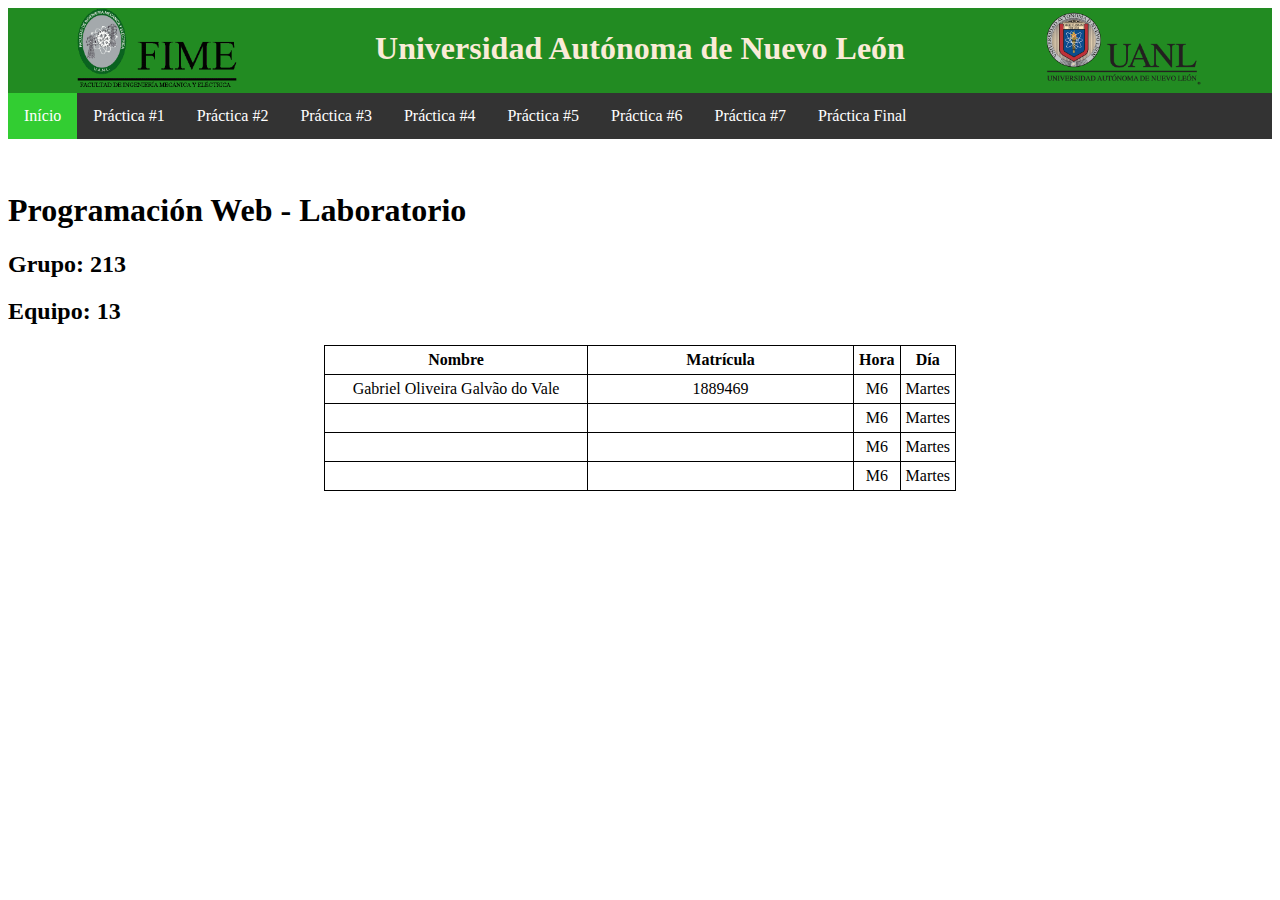
==== index.html @ 6923f1bc "Paginas y navegacion correcta agregados" ====
<!DOCTYPE html>
<html lang="es">
  <head>
    <meta charset="UTF-8" />
    <link rel="stylesheet" href="CSS/table.css" />
    <link rel="stylesheet" href="CSS/nav.css" />
    <link rel="stylesheet" href="CSS/header.css" />
    <link rel="stylesheet" href="CSS/main.css" />
    <meta name="viewport" content="width=device-width, initial-scale=1.0" />
    <meta http-equiv="X-UA-Compatible" content="ie=edge" />
    <title>Equipo 13</title>
  </head>
  <body>
    <header>
      <img src="Images/fime.gif" alt="Logo Fime" />
      <h1>Universidad Autónoma de Nuevo León</h1>
      <img src="Images/uanl.png" alt="Logo UANL" />
    </header>
    <nav>
      <ul>
        <li><a class="seleccionada" href="#">Início</a></li>
        <li><a href="./Pages/Practica_01.html">Práctica #1</a></li>
        <li><a href="./Pages/Practica_02.html">Práctica #2</a></li>
        <li><a href="./Pages/Practica_03.html">Práctica #3</a></li>
        <li><a href="./Pages/Practica_04.html">Práctica #4</a></li>
        <li><a href="./Pages/Practica_05.html">Práctica #5</a></li>
        <li><a href="./Pages/Practica_06.html">Práctica #6</a></li>
        <li><a href="./Pages/Practica_07.html">Práctica #7</a></li>
        <li><a href="./Pages/Practica_Final.html">Práctica Final</a></li>
      </ul>
    </nav>
    <div class="content">
      <div class="presentacion">
        <h1>Programación Web - Laboratorio</h1>
        <h2>Grupo: 213</h2>
        <h2>Equipo: 13</h2>
      </div>

      <table>
        <tr>
          <th>Nombre</th>
          <th>Matrícula</th>
          <th>Hora</th>
          <th>Día</th>
        </tr>
        <tr>
          <td>Gabriel Oliveira Galvão do Vale</td>
          <td>1889469</td>
          <td>M6</td>
          <td>Martes</td>
        </tr>
        <tr>
          <td></td>
          <td></td>
          <td>M6</td>
          <td>Martes</td>
        </tr>
        <tr>
          <td></td>
          <td></td>
          <td>M6</td>
          <td>Martes</td>
        </tr>
        <tr>
          <td></td>
          <td></td>
          <td>M6</td>
          <td>Martes</td>
        </tr>
      </table>
    </div>
  </body>
</html>
---- CSS/table.css ----
table,
th,
td {
  margin: 0 auto; /*centra la tabla en el medio de la pagina*/
  border: 1px solid black;
  border-collapse: collapse;
  width: 50%;
  height: 1em;
}
th,
td {
  padding: 5px;
  text-align: center;
}
---- CSS/nav.css ----
ul {
  list-style-type: none;
  margin: 0;
  padding: 0;
  overflow: hidden;
  background-color: #333;
}

li {
  float: left;
}

li a {
  display: block;
  color: white;
  text-align: center;
  padding: 14px 16px;
  text-decoration: none;
}

/* Change the link color to #111 (black) on hover */
li a:hover {
  background-color: #111;
}
.seleccionada {
  background-color: limegreen;
}
---- CSS/header.css ----
header {
  display: flex;
  align-items: center;
  justify-content: space-around;
  padding-bottom: 5px;
  background-color: forestgreen;
  color: antiquewhite;
}
header > img {
  height: 5em;
}
---- CSS/main.css ----
.content {
  padding-top: 2em;
  min-height: 75vh;
}
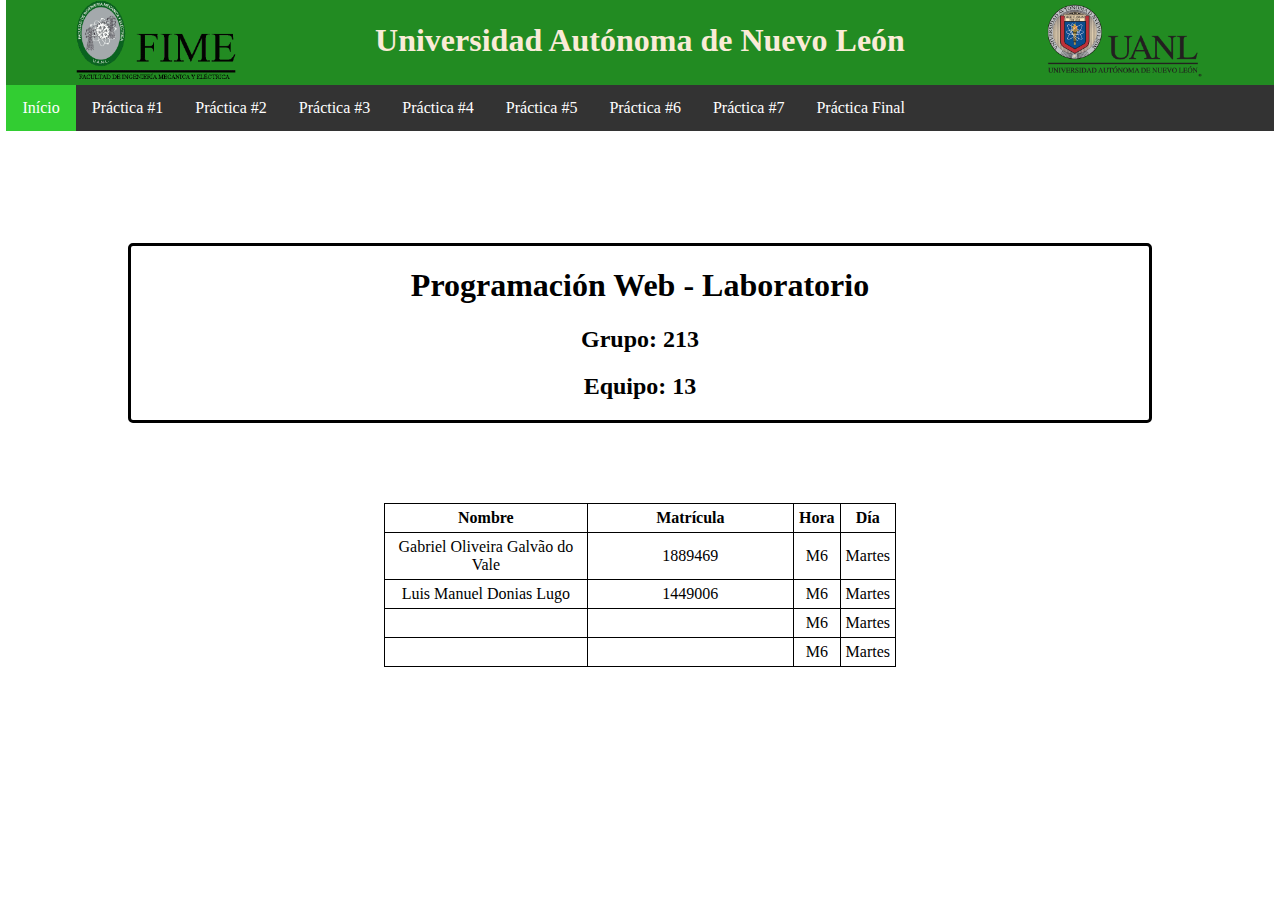
==== commit 7834e98f: "Agregada investigación de Luis" ====
--- a/index.html
+++ b/index.html
@@ -2,6 +2,7 @@
 <html lang="es">
   <head>
     <meta charset="UTF-8" />
+    <link rel="icon" type="image/png" href="Images/logo_oso.png" />
     <link rel="stylesheet" href="CSS/table.css" />
     <link rel="stylesheet" href="CSS/nav.css" />
     <link rel="stylesheet" href="CSS/header.css" />
@@ -50,8 +51,8 @@
           <td>Martes</td>
         </tr>
         <tr>
-          <td></td>
-          <td></td>
+          <td>Luis Manuel Donias Lugo</td>
+          <td>1449006</td>
           <td>M6</td>
           <td>Martes</td>
         </tr>
--- a/CSS/nav.css
+++ b/CSS/nav.css
@@ -22,6 +22,8 @@
 li a:hover {
   background-color: #111;
 }
-.seleccionada {
+.seleccionada,
+.seleccionada:hover {
   background-color: limegreen;
+  cursor: default;
 }
--- a/CSS/main.css
+++ b/CSS/main.css
@@ -1,4 +1,20 @@
 .content {
   padding-top: 2em;
   min-height: 75vh;
+  width: 80vw;
+  margin: auto;
+  padding-bottom: 5em;
 }
+.presentacion {
+  margin: 5em auto;
+  text-align: center;
+  border-radius: 5px;
+  border: solid black;
+}
+body {
+  width: 99vw;
+  margin: auto;
+}
+code {
+  background-color: lightgray;
+}
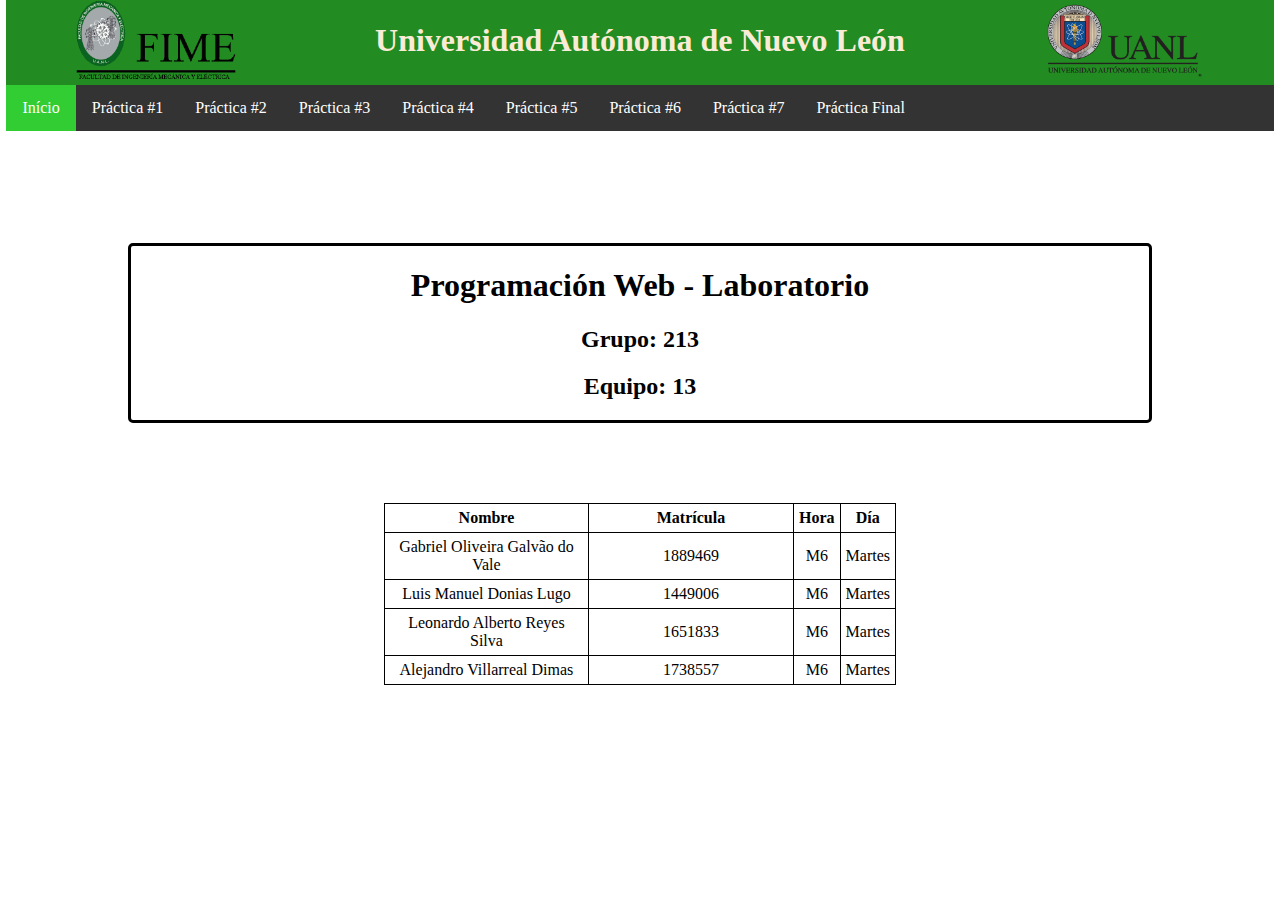
==== commit 6c467c69: "Practica 1 Terminada" ====
--- a/index.html
+++ b/index.html
@@ -57,14 +57,14 @@
           <td>Martes</td>
         </tr>
         <tr>
-          <td></td>
-          <td></td>
+          <td>Leonardo Alberto Reyes Silva</td>
+          <td>1651833</td>
           <td>M6</td>
           <td>Martes</td>
         </tr>
         <tr>
-          <td></td>
-          <td></td>
+          <td>Alejandro Villarreal Dimas</td>
+          <td>1738557</td>
           <td>M6</td>
           <td>Martes</td>
         </tr>
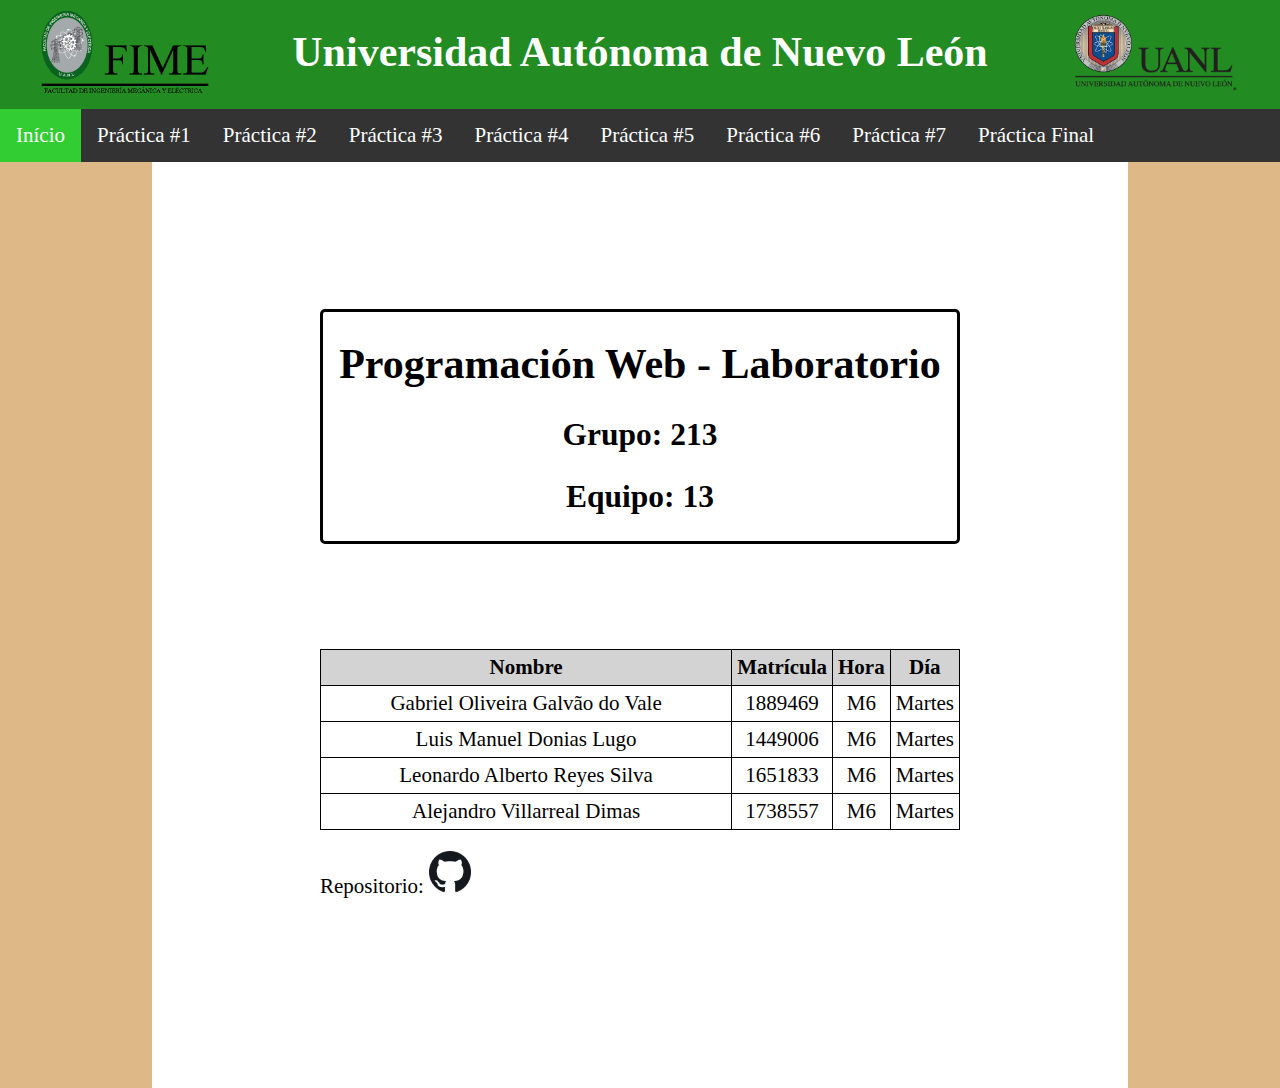
==== commit cd9fdc62: "Add repo link" ====
--- a/index.html
+++ b/index.html
@@ -18,7 +18,7 @@
       <img src="Images/uanl.png" alt="Logo UANL" />
     </header>
     <nav>
-      <ul>
+      <ul id="nav">
         <li><a class="seleccionada" href="#">Início</a></li>
         <li><a href="./Pages/Practica_01.html">Práctica #1</a></li>
         <li><a href="./Pages/Practica_02.html">Práctica #2</a></li>
@@ -69,6 +69,20 @@
           <td>Martes</td>
         </tr>
       </table>
+      <p>
+        Repositorio:
+        <a
+          target="_blank"
+          href="https://github.com/gogvale/Programacion-web-lab-eq13"
+        >
+          <img
+            src="Images/github.png"
+            alt="Github"
+            title="Github"
+            style="height: 2em;"
+          />
+        </a>
+      </p>
     </div>
   </body>
 </html>
--- a/CSS/table.css
+++ b/CSS/table.css
@@ -4,7 +4,7 @@
   margin: 0 auto; /*centra la tabla en el medio de la pagina*/
   border: 1px solid black;
   border-collapse: collapse;
-  width: 50%;
+  width: 100%;
   height: 1em;
 }
 th,
@@ -12,3 +12,6 @@
   padding: 5px;
   text-align: center;
 }
+th {
+  background-color: lightgrey;
+}
--- a/CSS/nav.css
+++ b/CSS/nav.css
@@ -1,4 +1,4 @@
-ul {
+ul#nav {
   list-style-type: none;
   margin: 0;
   padding: 0;
@@ -6,11 +6,11 @@
   background-color: #333;
 }
 
-li {
+#nav > li {
   float: left;
 }
 
-li a {
+#nav li a {
   display: block;
   color: white;
   text-align: center;
--- a/CSS/header.css
+++ b/CSS/header.css
@@ -4,8 +4,16 @@
   justify-content: space-around;
   padding-bottom: 5px;
   background-color: forestgreen;
-  color: antiquewhite;
+  color: white;
+  width: 100%;
+  text-align: center;
 }
 header > img {
-  height: 5em;
+  width: 8em;
 }
+@media screen and (max-width: 600px) {
+  header {
+    display: none;
+    height: 0;
+  }
+}
--- a/CSS/main.css
+++ b/CSS/main.css
@@ -1,9 +1,11 @@
 .content {
-  padding-top: 2em;
   min-height: 75vh;
-  width: 80vw;
+  width: 50vw;
   margin: auto;
   padding-bottom: 5em;
+  background-color: #fff;
+  padding: 8em;
+  padding-top: 2em;
 }
 .presentacion {
   margin: 5em auto;
@@ -12,9 +14,50 @@
   border: solid black;
 }
 body {
-  width: 99vw;
+  font-size: 21px;
+  max-width: 100vw;
   margin: auto;
+  background-color: burlywood;
 }
 code {
   background-color: lightgray;
 }
+@media screen and (max-width: 768px) {
+  body {
+    font-size: 1em;
+  }
+  .content {
+    max-width: 100%;
+    width: auto;
+    padding: 1em;
+    margin: 0;
+  }
+  img {
+    max-width: 100%;
+    height: auto;
+    width: auto;
+  }
+}
+.parent {
+  display: flex;
+  align-items: flex-start;
+  flex-wrap: wrap;
+  height: 100%;
+  justify-content: space-between;
+}
+.child {
+  width: 400px;
+  align-self: center;
+}
+footer {
+  background-color: rgba(29, 28, 28, 0.829);
+  color: white;
+  height: 10vh;
+  font-size: xx-large;
+  text-align: center;
+  padding: 2em 0;
+}
+aside {
+  text-align: right;
+  margin-top: 5em;
+}
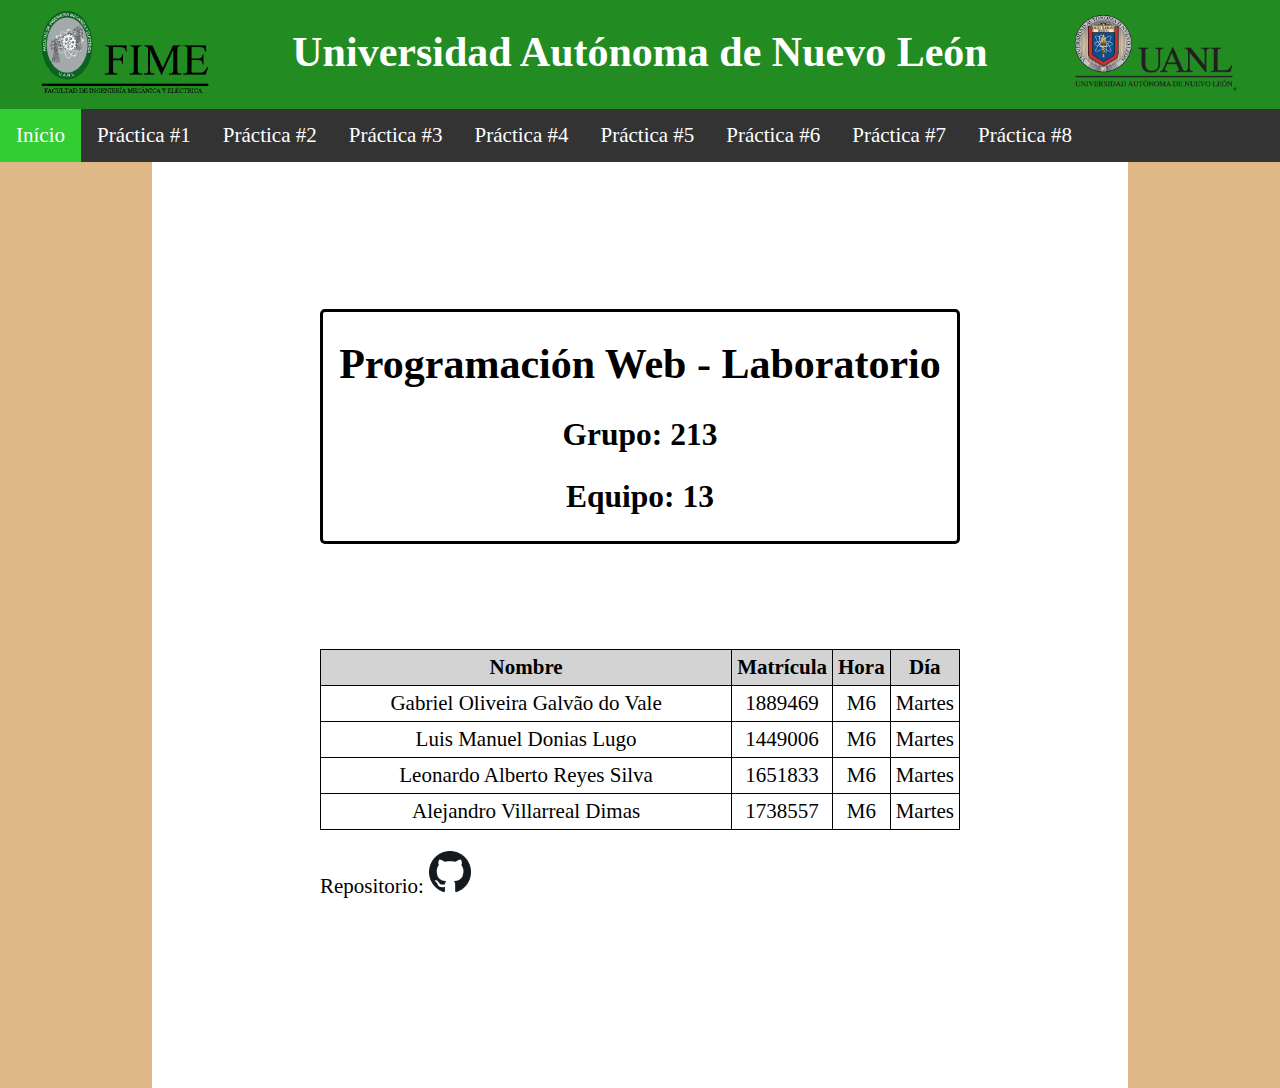
==== commit db7cd480: "Final → #8" ====
--- a/index.html
+++ b/index.html
@@ -27,7 +27,7 @@
         <li><a href="./Pages/Practica_05.html">Práctica #5</a></li>
         <li><a href="./Pages/Practica_06.html">Práctica #6</a></li>
         <li><a href="./Pages/Practica_07.html">Práctica #7</a></li>
-        <li><a href="./Pages/Practica_Final.html">Práctica Final</a></li>
+        <li><a href="./Pages/Practica_08.html">Práctica #8</a></li>
       </ul>
     </nav>
     <div class="content">
